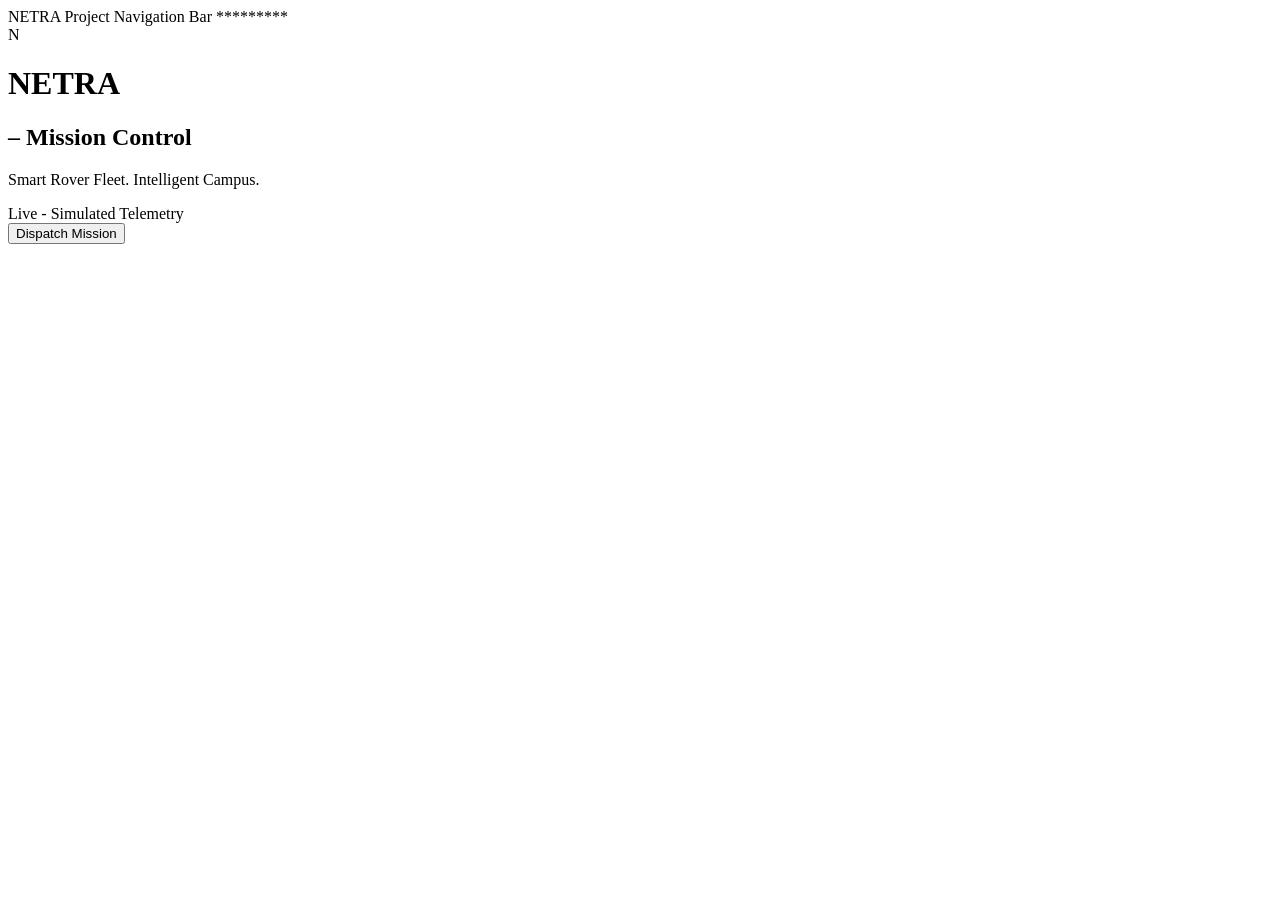
==== index.html @ 0b9f6737 "frist commit" ====
NETRA Project Navigation Bar
*********
<!DOCTYPE html>
<html lang="en">
<head>
    <meta charset="UTF-8">
    <meta name="viewport" content="width=device-width, initial-scale=1.0">
    <title>NETRA - Mission Control</title>
    <link rel="stylesheet" href="style.css">
</head>
<body>

    <header class="navbar">

        <!-- Left Section: Logo and Branding -->
        <div class="brand-section">
            <div class="logo">N</div>
            <h1 class="brand-name">NETRA</h1>
        </div>

        <!-- Middle Section: Title and Subtitle -->
        <div class="title-section">
            <h2>– Mission Control</h2>
            <p>Smart Rover Fleet. Intelligent Campus.</p>
        </div>

        <!-- Right Section: Status and Button -->
        <div class="right-section">

            <div class="status">
                <span class="status-dot"></span>
                <span>Live - Simulated Telemetry</span>
            </div>

            <button class="dispatch-btn">
                Dispatch Mission
            </button>

        </div>

    </header>

</body>
</html>
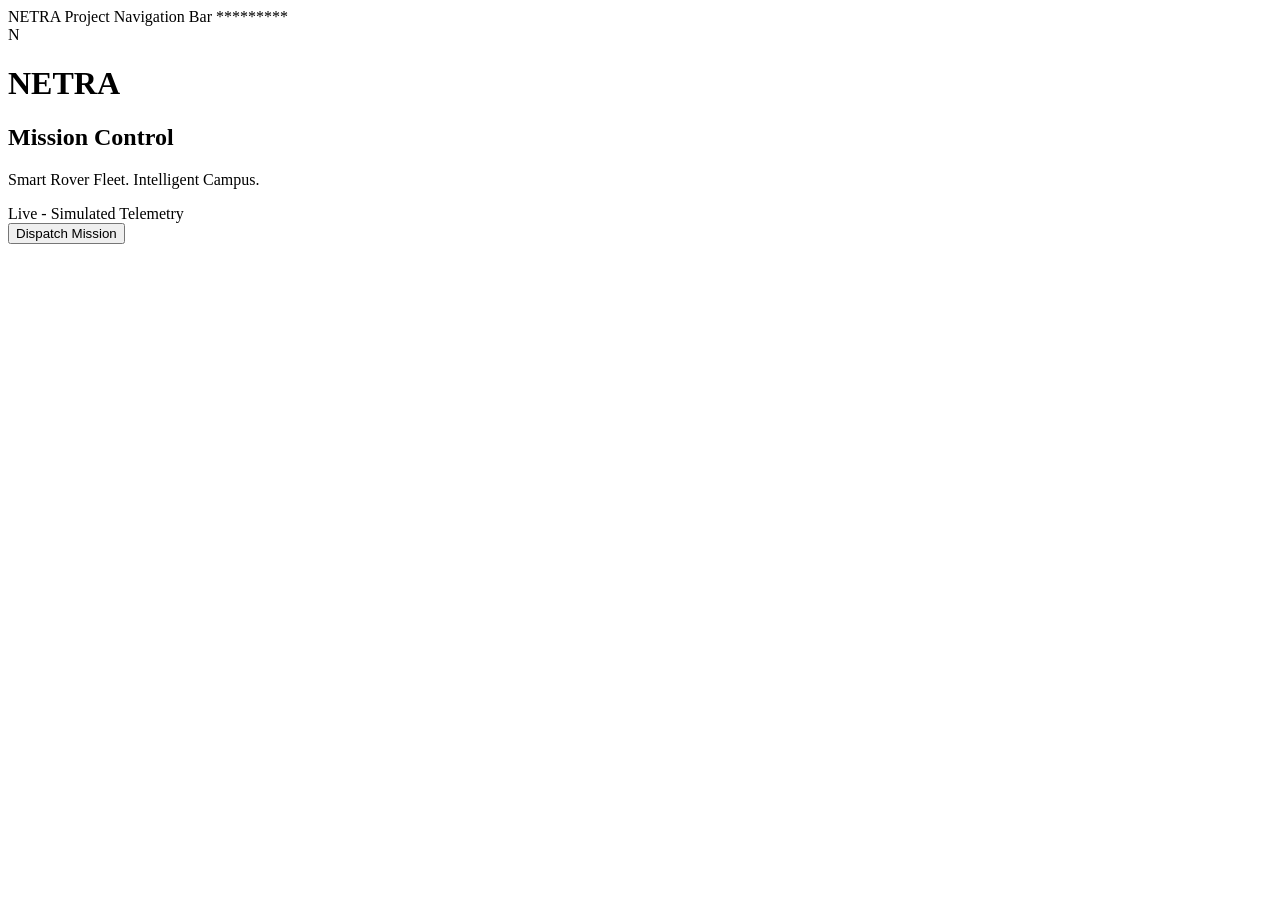
==== commit 3834cc79: "first commit" ====
--- a/index.html
+++ b/index.html
@@ -20,7 +20,7 @@
 
         <!-- Middle Section: Title and Subtitle -->
         <div class="title-section">
-            <h2>– Mission Control</h2>
+            <h2> Mission Control</h2>
             <p>Smart Rover Fleet. Intelligent Campus.</p>
         </div>
 
